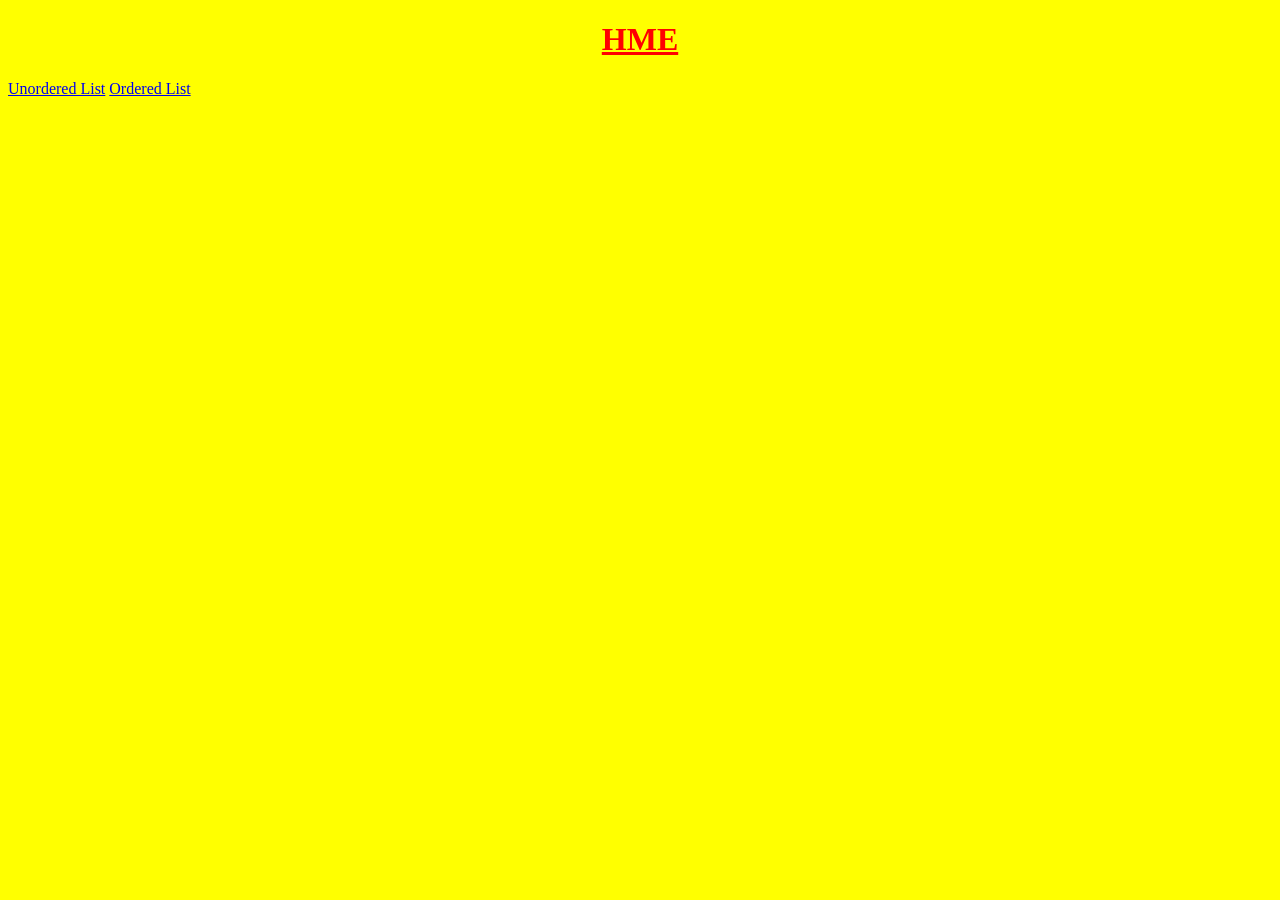
==== index.html @ 55cd4287 "update index.html" ====
<!DOCTYPE html>
<html>

<head>
  <meta charset="UTF-8">
  <meta name="viewport" content="width=device-width, initial-scale=1">
  <title></title>
  <link rel="stylesheet" href="style.css">
</head>

<body bgcolor="yellow">
  <h1><u>HME</u></h1>
  <a href="unordered.html">Unordered List</a>
  <a href="ordered.html">Ordered List</a>
</body>

</html>
---- style.css ----
h1{
  color:red;
  text-align:center;
}
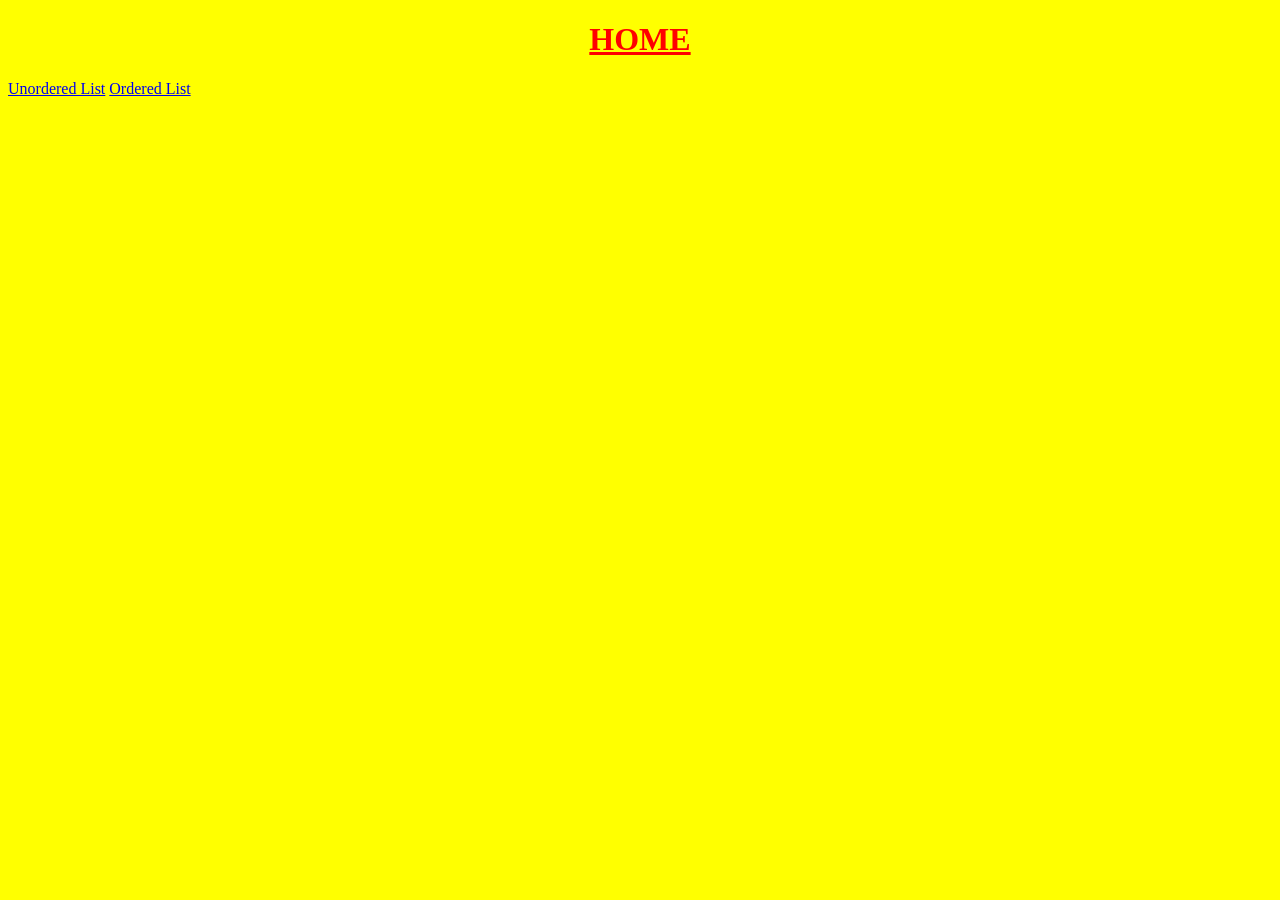
==== commit 28fad1c7: "update index.html" ====
--- a/index.html
+++ b/index.html
@@ -9,7 +9,7 @@
 </head>
 
 <body bgcolor="yellow">
-  <h1><u>HME</u></h1>
+  <h1><u>HOME</u></h1>
   <a href="unordered.html">Unordered List</a>
   <a href="ordered.html">Ordered List</a>
 </body>
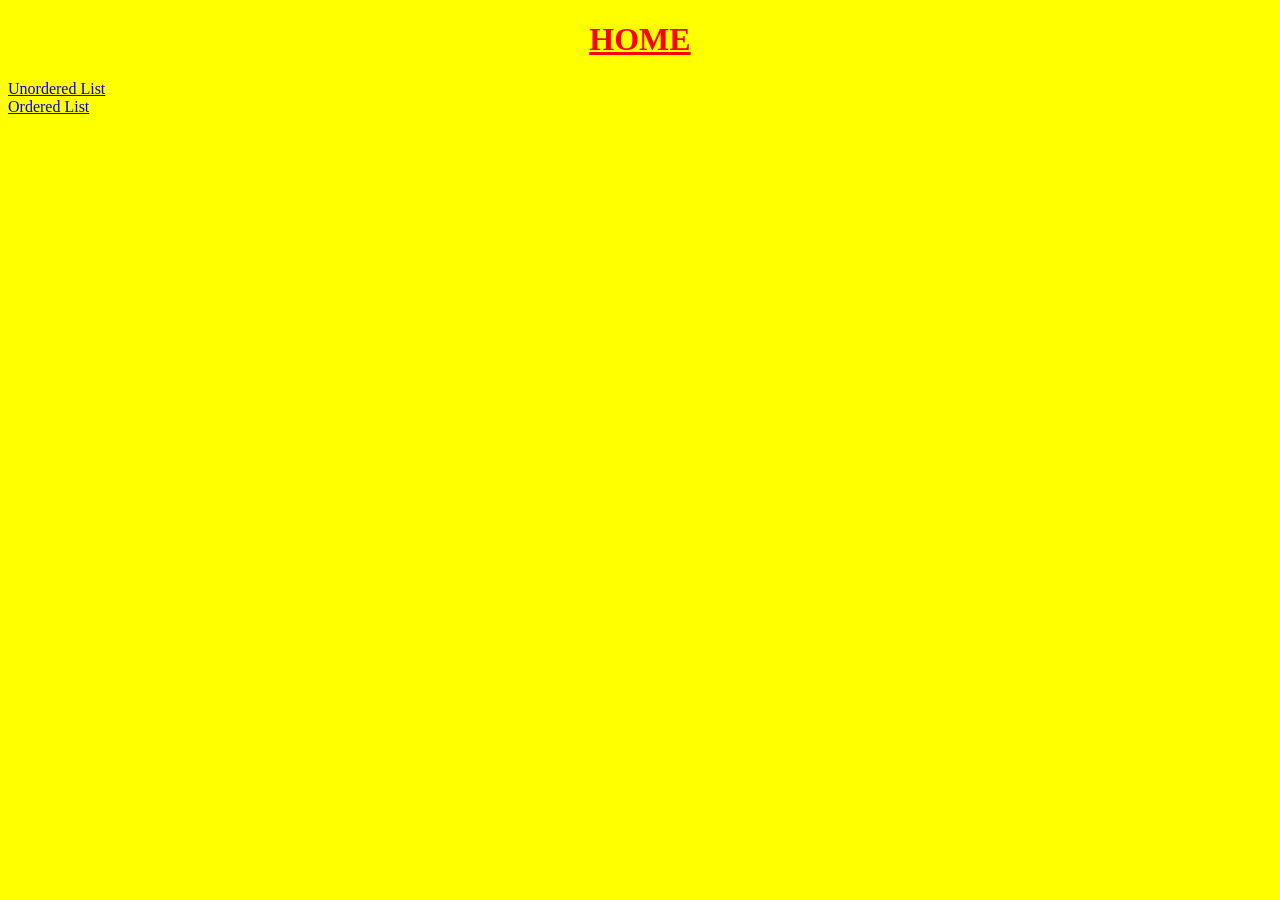
==== commit 22255a97: "update index.html" ====
--- a/index.html
+++ b/index.html
@@ -10,7 +10,7 @@
 
 <body bgcolor="yellow">
   <h1><u>HOME</u></h1>
-  <a href="unordered.html">Unordered List</a>
+  <a href="unordered.html">Unordered List</a><br>
   <a href="ordered.html">Ordered List</a>
 </body>
 
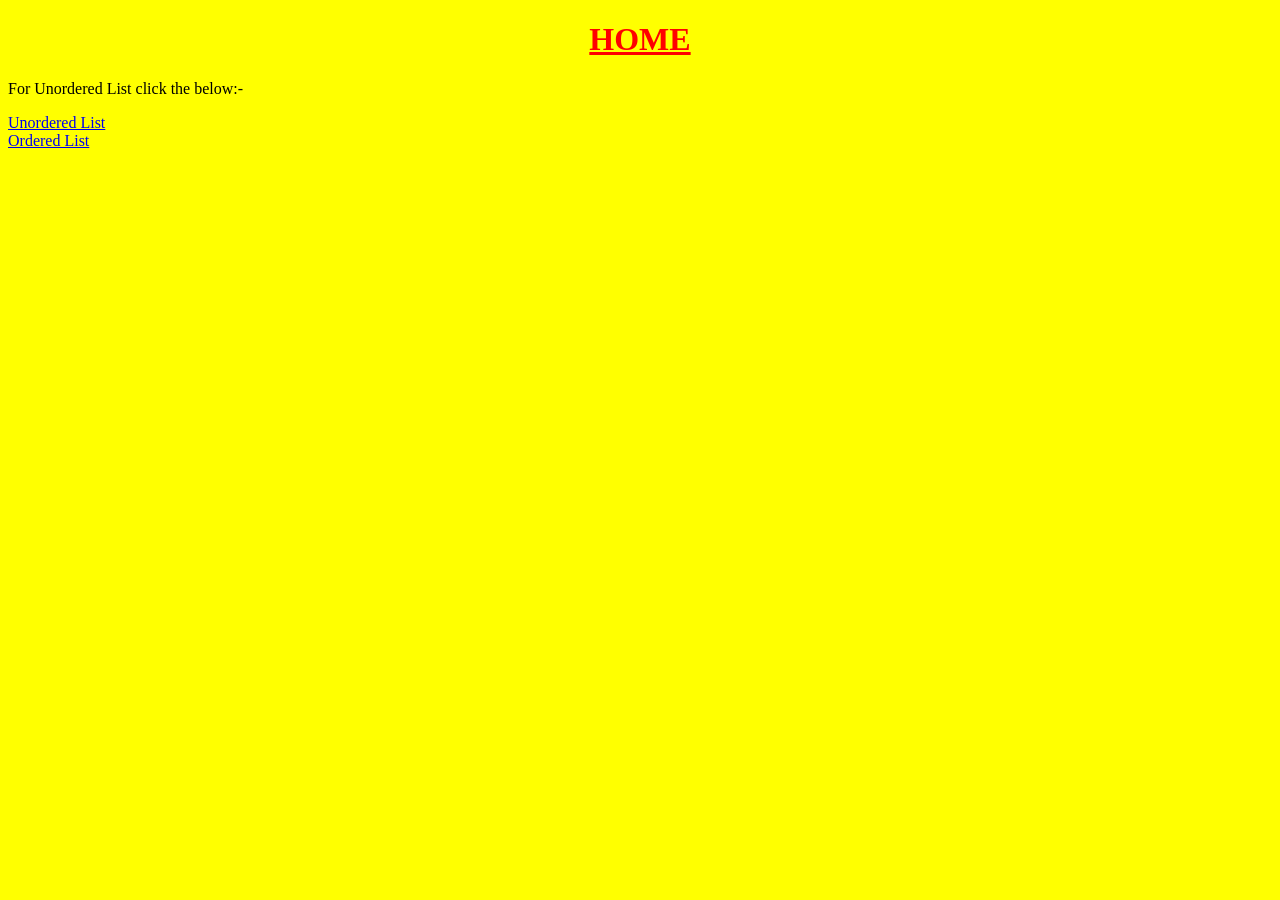
==== commit 6fccb288: "update index.html" ====
--- a/index.html
+++ b/index.html
@@ -10,6 +10,7 @@
 
 <body bgcolor="yellow">
   <h1><u>HOME</u></h1>
+  <p>For Unordered List click the below:-</p>
   <a href="unordered.html">Unordered List</a><br>
   <a href="ordered.html">Ordered List</a>
 </body>
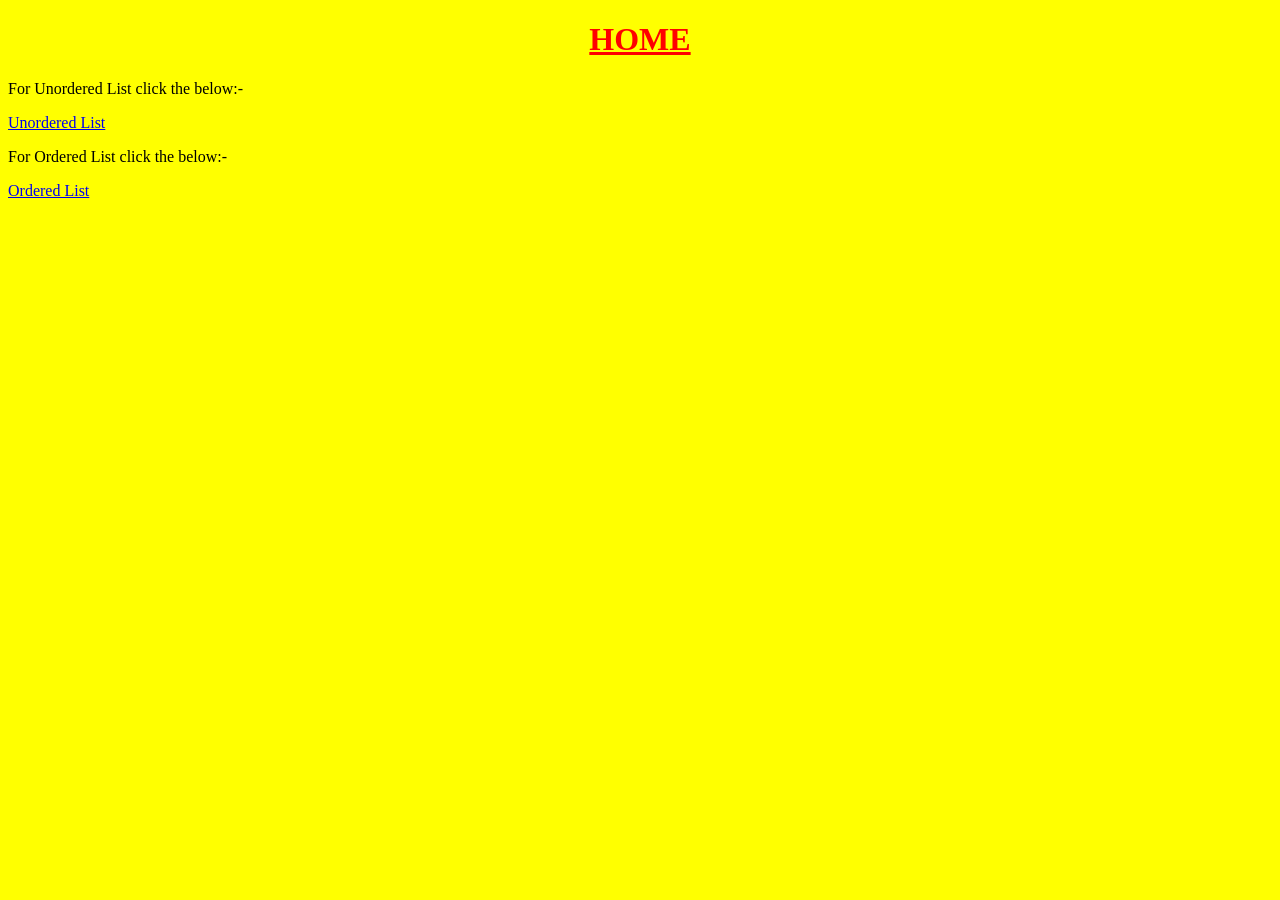
==== commit c062d61d: "update index.html" ====
--- a/index.html
+++ b/index.html
@@ -12,6 +12,7 @@
   <h1><u>HOME</u></h1>
   <p>For Unordered List click the below:-</p>
   <a href="unordered.html">Unordered List</a><br>
+   <p>For Ordered List click the below:-</p>
   <a href="ordered.html">Ordered List</a>
 </body>
 
